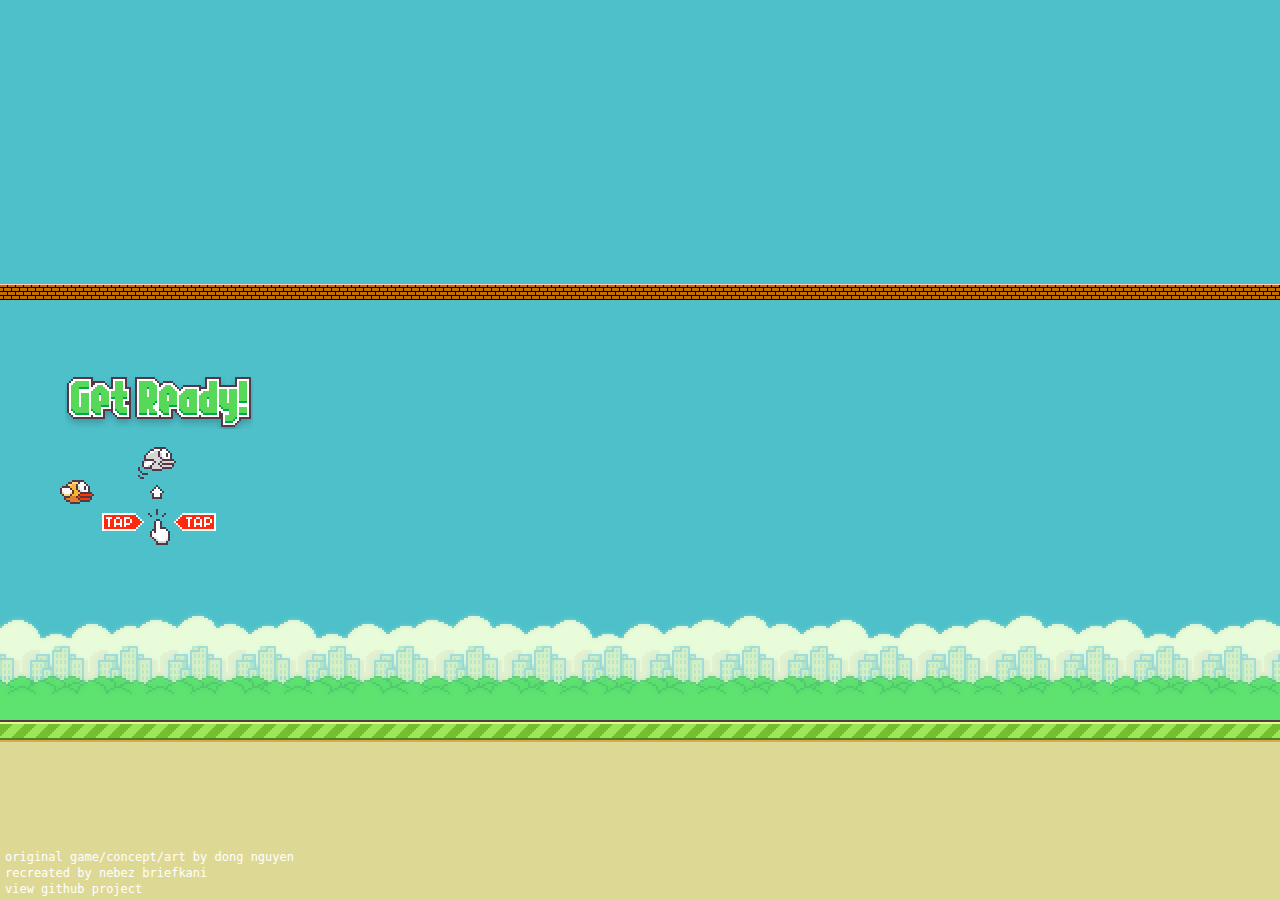
==== public/index.html @ 5ada810a "add touch" ====
<!DOCTYPE html>
<html lang="en">
<!--
   Copyright 2014 Nebez Briefkani
   floppybird - index.html

   Licensed under the Apache License, Version 2.0 (the "License");
   you may not use this file except in compliance with the License.
   You may obtain a copy of the License at

       http://www.apache.org/licenses/LICENSE-2.0

   Unless required by applicable law or agreed to in writing, software
   distributed under the License is distributed on an "AS IS" BASIS,
   WITHOUT WARRANTIES OR CONDITIONS OF ANY KIND, either express or implied.
   See the License for the specific language governing permissions and
   limitations under the License.
-->

   <head>
      <title>Floppy Bird</title>
      <meta http-equiv="content-type" content="text/html; charset=utf-8" />
      <meta name="author" content="Nebez Briefkani" />
      <meta name="description" content="play floppy bird. a remake of popular game flappy bird using just html/css/js" />
      <meta name="keywords" content="flappybird,flappy,bird,floppybird,floppy,html,html5,css,css3,js,javascript,jquery,github,nebez,briefkani,nebezb,open,source,opensource" />
      <meta name="viewport" content="width=device-width, initial-scale=1.0, maximum-scale=1.0, user-scalable=0" />

      <!-- Open Graph tags -->
      <meta property="og:title" content="Floppy Bird" />
      <meta property="og:description" content="play floppy bird. a remake of popular game flappy bird using just html/css/js" />
      <meta property="og:type" content="website" />
      <meta property="og:image" content="http://nebez.github.io/floppybird/assets/thumb.png" />
      <meta property="og:url" content="http://nebez.github.io/floppybird/" />
      <meta property="og:site_name" content="Floppy Bird" />
      
      <!-- Style sheets -->
      <link href="css/reset.css" rel="stylesheet">
      <link href="css/main.css" rel="stylesheet">
   </head>
   <body>
      <div id="gamecontainer">
         <div id="gamescreen">
            <div id="sky" class="animated">
               <div id="flyarea">
                  <div id="ceiling" class="animated"></div>
                  <!-- This is the flying and pipe area container -->
                  <div id="player" class="bird animated"></div>
                  
                  <div id="bigscore"></div>
                  
                  <div id="splash"></div>
                  
                  <div id="scoreboard">
                     <div id="medal"></div>
                     <div id="currentscore"></div>
                     <div id="highscore"></div>
                     <div id="replay"><img src="assets/replay.png" alt="replay"></div>
                  </div>
                  
                  <!-- Pipes go here! -->
               </div>
            </div>
            <div id="land" class="animated"><div id="debug"></div></div>
         </div>
      </div>
      <div id="footer">
         <a href="http://www.dotgears.com/">original game/concept/art by dong nguyen</a>
         <a href="http://nebezb.com/">recreated by nebez briefkani</a>
         <a href="http://github.com/nebez/floppybird/">view github project</a>
      </div>
      <div class="boundingbox" id="playerbox"></div>
      <div class="boundingbox" id="pipebox"></div>
          <script src="https://cdn.socket.io/socket.io-1.2.0.js"></script>
    <script src="https://code.jquery.com/jquery-1.11.1.js"></script>
    <script src="js/socketlistner.js"></script>
      
      <script src="js/jquery.min.js"></script>
      <script src="js/jquery.transit.min.js"></script>
      <script src="js/buzz.min.js"></script>
      <script src="js/main.js"></script>
   </body>
</html>
---- public/css/main.css ----
/*
   Copyright 2014 Nebez Briefkani
   floppybird - main.css
   
   Licensed under the Apache License, Version 2.0 (the "License");
   you may not use this file except in compliance with the License.
   You may obtain a copy of the License at

       http://www.apache.org/licenses/LICENSE-2.0

   Unless required by applicable law or agreed to in writing, software
   distributed under the License is distributed on an "AS IS" BASIS,
   WITHOUT WARRANTIES OR CONDITIONS OF ANY KIND, either express or implied.
   See the License for the specific language governing permissions and
   limitations under the License.
*/

@-webkit-keyframes animLand {
   0% { background-position: 0px 0px; }
   100% { background-position: -335px 0px; }
}
@-moz-keyframes animLand {
   0% { background-position: 0px 0px; }
   100% { background-position: -335px 0px; }
}
@-o-keyframes animLand {
   0% { background-position: 0px 0px; }
   100% { background-position: -335px 0px; }
}
@keyframes animLand {
   0% { background-position: 0px 0px; }
   100% { background-position: -335px 0px; }
}

@-webkit-keyframes animSky {
   0% { background-position: 0px 100%; }
   100% { background-position: -275px 100%; }
}
@-moz-keyframes animSky {
   0% { background-position: 0px 100%; }
   100% { background-position: -275px 100%; }
}
@-o-keyframes animSky {
   0% { background-position: 0px 100%; }
   100% { background-position: -275px 100%; }
}
@keyframes animSky {
   0% { background-position: 0px 100%; }
   100% { background-position: -275px 100%; }
}

@-webkit-keyframes animBird {
   from { background-position: 0px 0px; }
   to { background-position: 0px -96px; }
}
@-moz-keyframes animBird {
   from { background-position: 0px 0px; }
   to { background-position: 0px -96px; }
}
@-o-keyframes animBird {
   from { background-position: 0px 0px; }
   to { background-position: 0px -96px; }
}
@keyframes animBird {
   from { background-position: 0px 0px; }
   to { background-position: 0px -96px; }
}

@-webkit-keyframes animPipe {
   0% { left: 900px; }
   100% { left: -100px; }
}
@-moz-keyframes animPipe {
   0% { left: 900px; }
   100% { left: -100px; }
}
@-o-keyframes animPipe {
   0% { left: 900px; }
   100% { left: -100px; }
}
@keyframes animPipe {
   0% { left: 900px; }
   100% { left: -100px; }
}

@-webkit-keyframes animCeiling {
   0% { background-position: 0px 0px; }
   100% { background-position: -63px 0px; }
}
@-moz-keyframes animCeiling {
   0% { background-position: 0px 0px; }
   100% { background-position: -63px 0px; }
}
@-o-keyframes animCeiling {
   0% { background-position: 0px 0px; }
   100% { background-position: -63px 0px; }
}
@keyframes animCeiling {
   0% { background-position: 0px 0px; }
   100% { background-position: -63px 0px; }
}


*,
*:before,
*:after
{
   /* border box */
   -moz-box-sizing: border-box;
   -webkit-box-sizing: border-box;
   box-sizing: border-box;
   /* gpu acceleration */
   -webkit-transition: translate3d(0,0,0);
   /* select disable */
   -webkit-touch-callout: none;
   -webkit-user-select: none;
   -khtml-user-select: none;
   -moz-user-select: none;
   -ms-user-select: none;
   user-select: none;
}

html,
body
{
   height: 100%;
   overflow: hidden;
   font-family: monospace;
   font-size: 12px;
   color: #fff;
}

#gamecontainer
{
   position: relative;
   width: 100%;
   height: 100%;
   min-height: 525px;
}

/*
Screen - Game
*/
#gamescreen
{
   position: absolute;
   width: 100%;
   height: 100%;
}

#sky
{
   position: absolute;
   top: 0;
   width: 100%;
   height: 80%;
   background-image: url('../assets/sky.png');
   background-repeat: repeat-x;
   background-position: 0px 100%;
   background-color: #4ec0ca;
   
   -webkit-animation: animSky 7s linear infinite;
   animation: animSky 7s linear infinite;
}

#flyarea
{
   position: absolute;
   bottom: 0;
   height: 420px;
   width: 100%;
}

#ceiling
{
   position: absolute;
   top: -16px;
   height: 16px;
   width: 100%;
   background-image: url('../assets/ceiling.png');
   background-repeat: repeat-x;
   
   -webkit-animation: animCeiling 481ms linear infinite;
   animation: animCeiling 481ms linear infinite;
}

#land
{
   position: absolute;
   bottom: 0;
   width: 100%;
   height: 20%;
   background-image: url('../assets/land.png');
   background-repeat: repeat-x;
   background-position: 0px 0px;
   background-color: #ded895;
   
   -webkit-animation: animLand 2516ms linear infinite;
   animation: animLand 2516ms linear infinite;
}

#bigscore
{
   position: absolute;
   top: 20px;
   left: 150px;
   z-index: 100;
}

#bigscore img
{
   display: inline-block;
   padding: 1px;
}

#splash
{
   position: absolute;
   opacity: 0;
   top: 75px;
   left: 65px;
   width: 188px;
   height: 170px;
   background-image: url('../assets/splash.png');
   background-repeat: no-repeat;
}

#scoreboard
{
   position: absolute;
   display: none;
   opacity: 0;
   top: 64px;
   left: 43px;
   width: 236px;
   height: 280px;
   background-image: url('../assets/scoreboard.png');
   background-repeat: no-repeat;
   
   z-index: 1000;
}

#medal
{
   position: absolute;
   opacity: 0;
   top: 114px;
   left: 32px;
   width: 44px;
   height: 44px;
}

#currentscore
{
   position: absolute;
   top: 105px;
   left: 107px;
   width: 104px;
   height: 14px;
   text-align: right;
}

#currentscore img
{
   padding-left: 2px;
}

#highscore
{
   position: absolute;
   top: 147px;
   left: 107px;
   width: 104px;
   height: 14px;
   text-align: right;
}

#highscore img
{
   padding-left: 2px;
}

#replay
{
   position: absolute;
   opacity: 0;
   top: 205px;
   left: 61px;
   height: 115px;
   width: 70px;
   cursor: pointer;
}

.boundingbox
{
   position: absolute;
   display: none;
   top: 0;
   left: 0;
   width: 0;
   height: 0;
   border: 1px solid red;
}

#player
{
   left: 60px;
   top: 200px;
}

.bird
{
   position: absolute;
   width: 34px;
   height: 24px;
   background-image: url('../assets/bird.png');
   
   -webkit-animation: animBird 300ms steps(4) infinite;
   animation: animBird 300ms steps(4) infinite;
}

.pipe
{
   position: absolute;
   left: -100px;
   width: 52px;
   height: 100%;
   z-index: 10;
   
   -webkit-animation: animPipe 7500ms linear;
   animation: animPipe 7500ms linear;
}

.pipe_upper
{
   position: absolute;
   top: 0;
   width: 52px;
   background-image: url('../assets/pipe.png');
   background-repeat: repeat-y;
   background-position: center;
}

.pipe_upper:after
{
   content: "";
   position: absolute;
   bottom: 0;
   width: 52px;
   height: 26px;
   background-image: url('../assets/pipe-down.png');
}

.pipe_lower
{
   position: absolute;
   bottom: 0;
   width: 52px;
   background-image: url('../assets/pipe.png');
   background-repeat: repeat-y;
   background-position: center;
}

.pipe_lower:after
{
   content: "";
   position: absolute;
   top: 0;
   width: 52px;
   height: 26px;
   background-image: url('../assets/pipe-up.png');
}

#footer
{
   position: absolute;
   bottom: 3px;
   left: 3px;
}

#footer a,
#footer a:link,
#footer a:visited,
#footer a:hover,
#footer a:active
{
   display: block;
   padding: 2px;
   text-decoration: none;
   color: #fff;
}
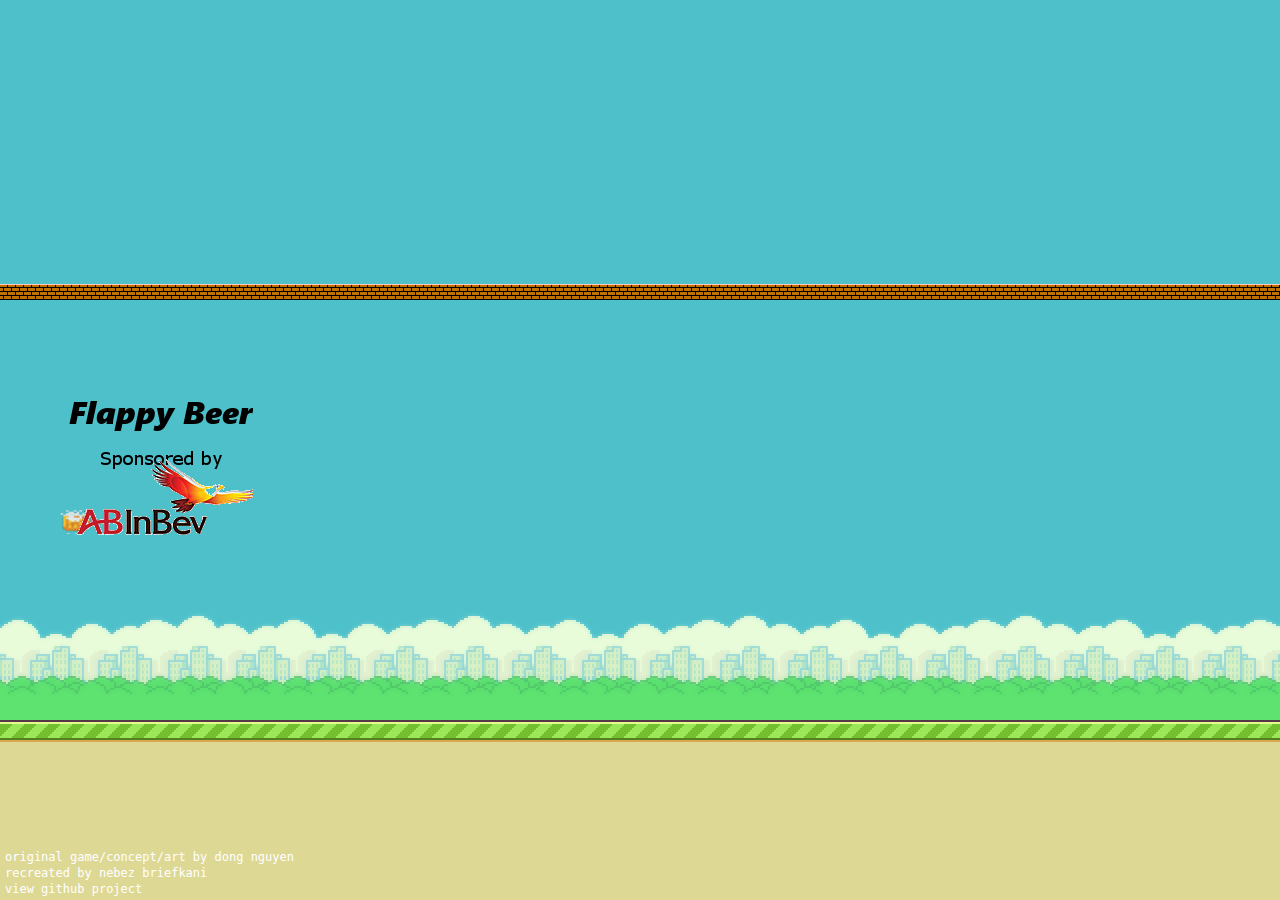
==== commit da07b566: "one screen" ====
--- a/public/index.html
+++ b/public/index.html
@@ -38,6 +38,7 @@
       <link href="css/main.css" rel="stylesheet">
    </head>
    <body>
+      <h2 id ="concurrent"></h2>
       <div id="gamecontainer">
          <div id="gamescreen">
             <div id="sky" class="animated">
@@ -70,9 +71,8 @@
       </div>
       <div class="boundingbox" id="playerbox"></div>
       <div class="boundingbox" id="pipebox"></div>
-          <script src="https://cdn.socket.io/socket.io-1.2.0.js"></script>
-    <script src="https://code.jquery.com/jquery-1.11.1.js"></script>
-    <script src="js/socketlistner.js"></script>
+      <script src="https://cdn.socket.io/socket.io-1.2.0.js"></script>
+      <script src="https://code.jquery.com/jquery-1.11.1.js"></script>
       
       <script src="js/jquery.min.js"></script>
       <script src="js/jquery.transit.min.js"></script>
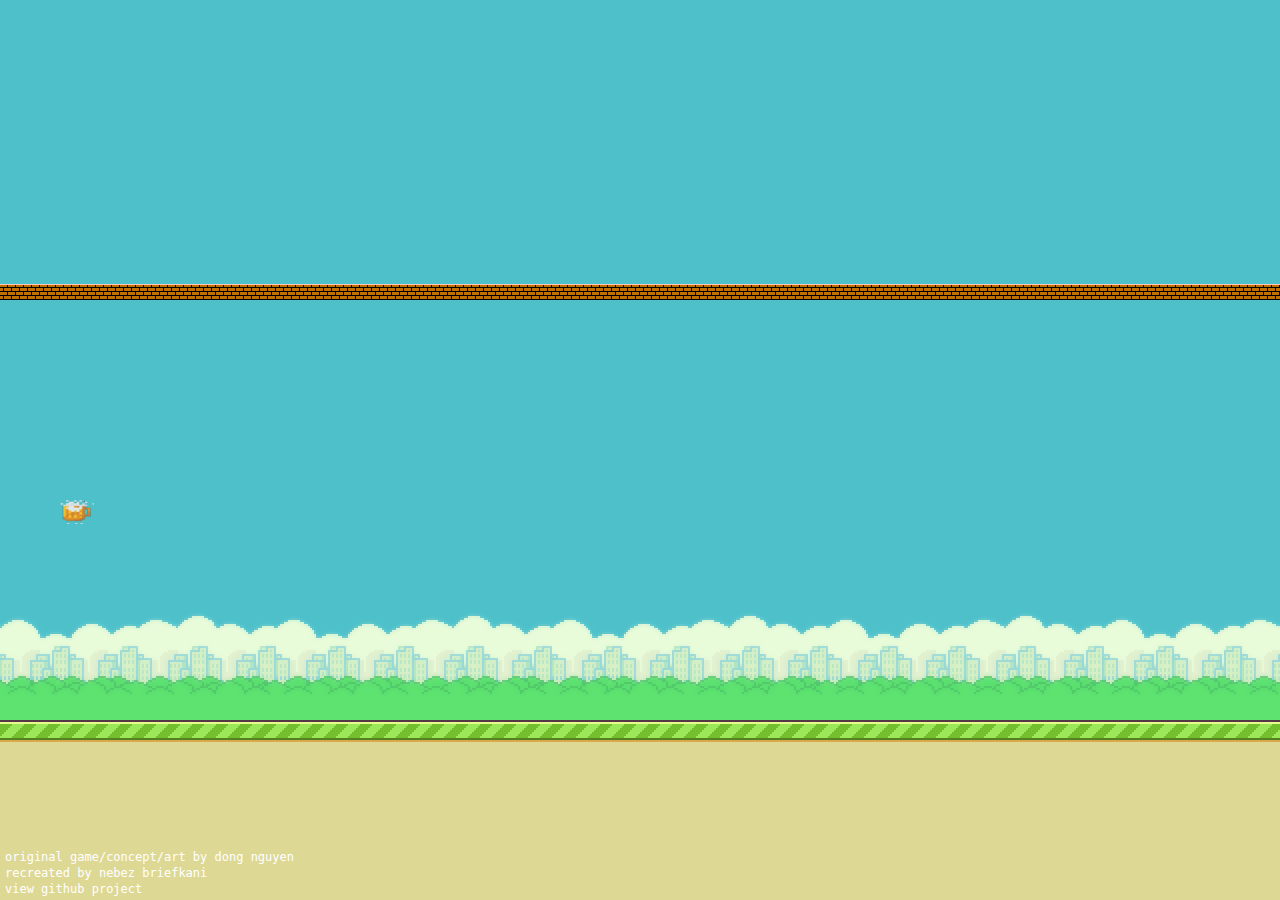
==== commit 08a748cd: "final fix" ====
--- a/public/index.html
+++ b/public/index.html
@@ -38,7 +38,6 @@
       <link href="css/main.css" rel="stylesheet">
    </head>
    <body>
-      <h2 id ="concurrent"></h2>
       <div id="gamecontainer">
          <div id="gamescreen">
             <div id="sky" class="animated">
--- a/public/css/main.css
+++ b/public/css/main.css
@@ -67,19 +67,19 @@
 }
 
 @-webkit-keyframes animPipe {
-   0% { left: 900px; }
+   0% { left: 1400px; }
    100% { left: -100px; }
 }
 @-moz-keyframes animPipe {
-   0% { left: 900px; }
+   0% { left: 1400px; }
    100% { left: -100px; }
 }
 @-o-keyframes animPipe {
-   0% { left: 900px; }
+   0% { left: 1400px; }
    100% { left: -100px; }
 }
 @keyframes animPipe {
-   0% { left: 900px; }
+   0% { left: 1400px; }
    100% { left: -100px; }
 }
 
